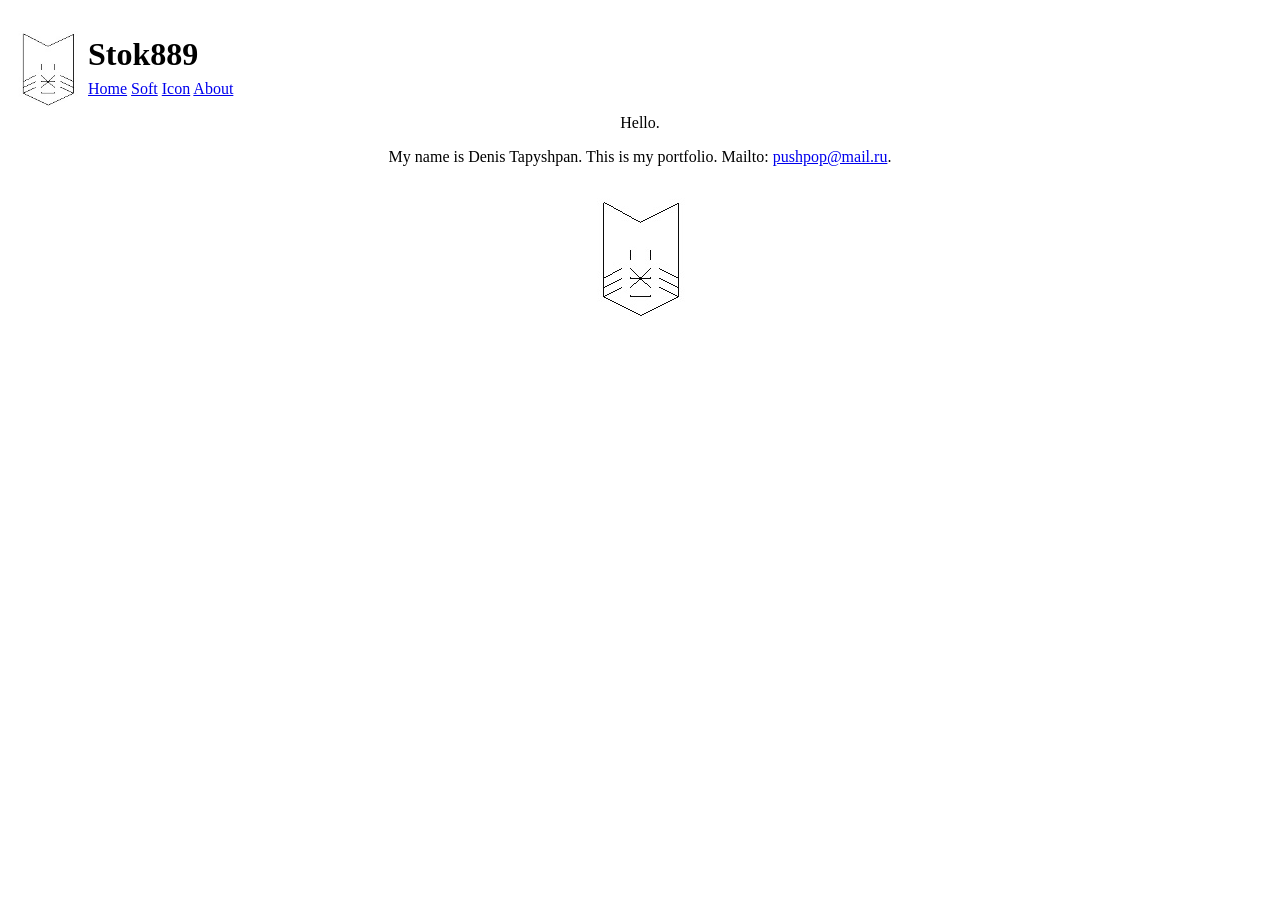
==== index.html @ 985cb647 "delete footer" ====
<!doctype html>
<html>
    <head>
        <title>
            porfolio
        </title>
        <meta name="viewport" content="width=device-width, initial-scale=1">
        <link rel="stylesheet" href="https://www.w3schools.com/w3css/5/w3.css">
        <link rel="stylesheet" href="style.css">
    </head>
    <body>
        <div class="header">
            <!--<img src="portfolio-icon-3-1.jpg"> -->
            <img src="img/portfolio-icon-3-3.jpg">
            <h1>Stok889</h1>
        </div>

        <div class="w3-bar w3-green">
            <a href="index.html" class="w3-bar-item w3-button w3-mobile">Home</a>
            <a href="soft.html" class="w3-bar-item w3-button w3-mobile">Soft</a>
            <a href="icon.html" class="w3-bar-item w3-button w3-mobile">Icon</a>
            <a href="about.html" class="w3-bar-item w3-button w3-mobile">About</a>
        </div>

        <div class="container">
            <p>
                Hello.
            </p>
            <p>
                My name is Denis Tapyshpan. This is my portfolio. Mailto: <a href="mailto: pushpop@mail.ru">pushpop@mail.ru</a>.
            </p>
            <img src="img/portfolio-icon-3-3.jpg">
        </div>
    </body>
</html>
---- style.css ----
.header img{
    float: left;
    width: 80px;
    height: 90px;
}

.header h1{
    position: relative;
    top: 15px;
}

.w3-container{
    max-width: 400px;
    margin: 0 auto;
}

.container{
    text-align: center;
}
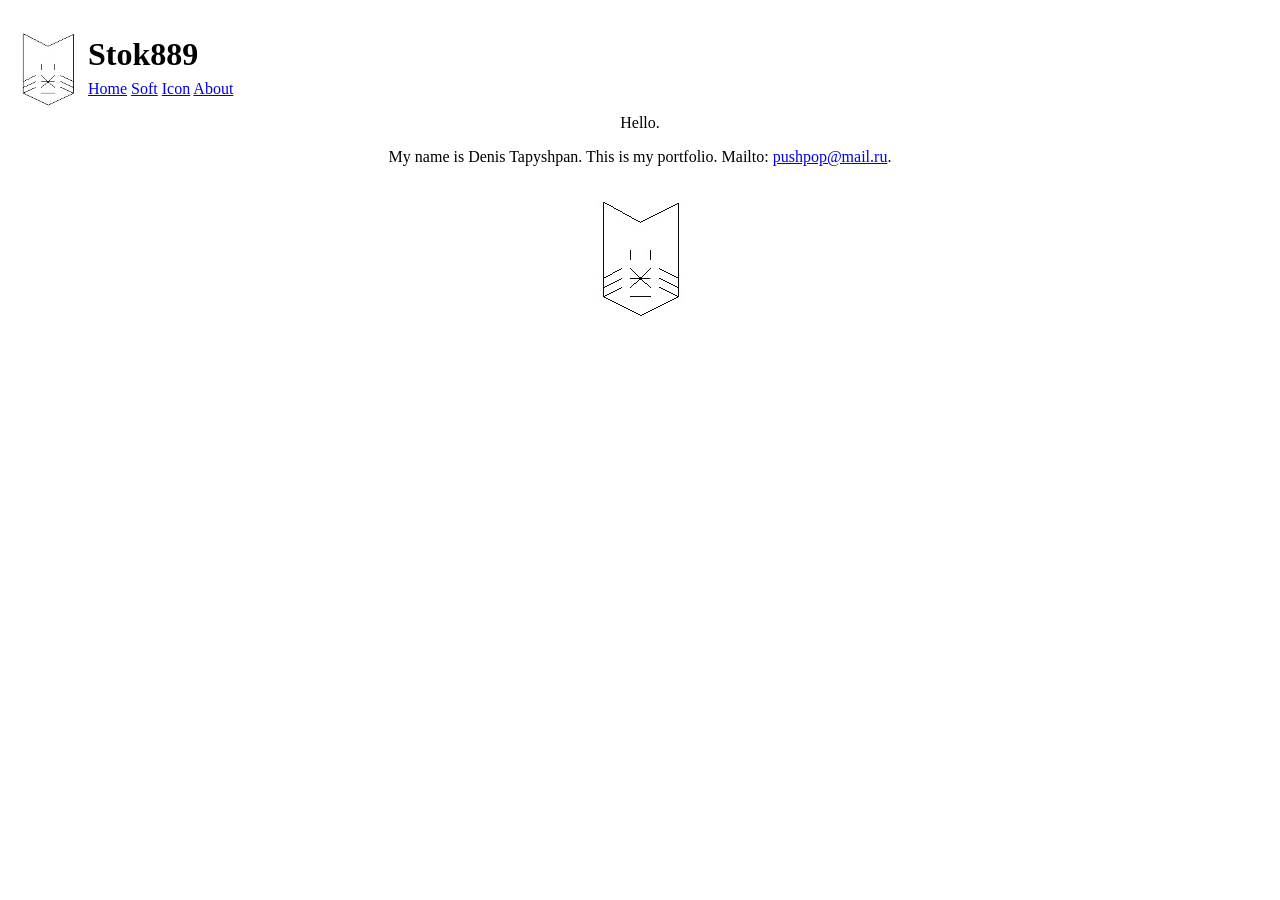
==== commit 936e2190: "icon change" ====
--- a/index.html
+++ b/index.html
@@ -11,7 +11,7 @@
     <body>
         <div class="header">
             <!--<img src="portfolio-icon-3-1.jpg"> -->
-            <img src="img/portfolio-icon-3-3.jpg">
+            <img src="img/portfolio-icon-4.jpg">
             <h1>Stok889</h1>
         </div>
 
@@ -29,7 +29,7 @@
             <p>
                 My name is Denis Tapyshpan. This is my portfolio. Mailto: <a href="mailto: pushpop@mail.ru">pushpop@mail.ru</a>.
             </p>
-            <img src="img/portfolio-icon-3-3.jpg">
+            <img src="img/portfolio-icon-4.jpg">
         </div>
     </body>
 </html>
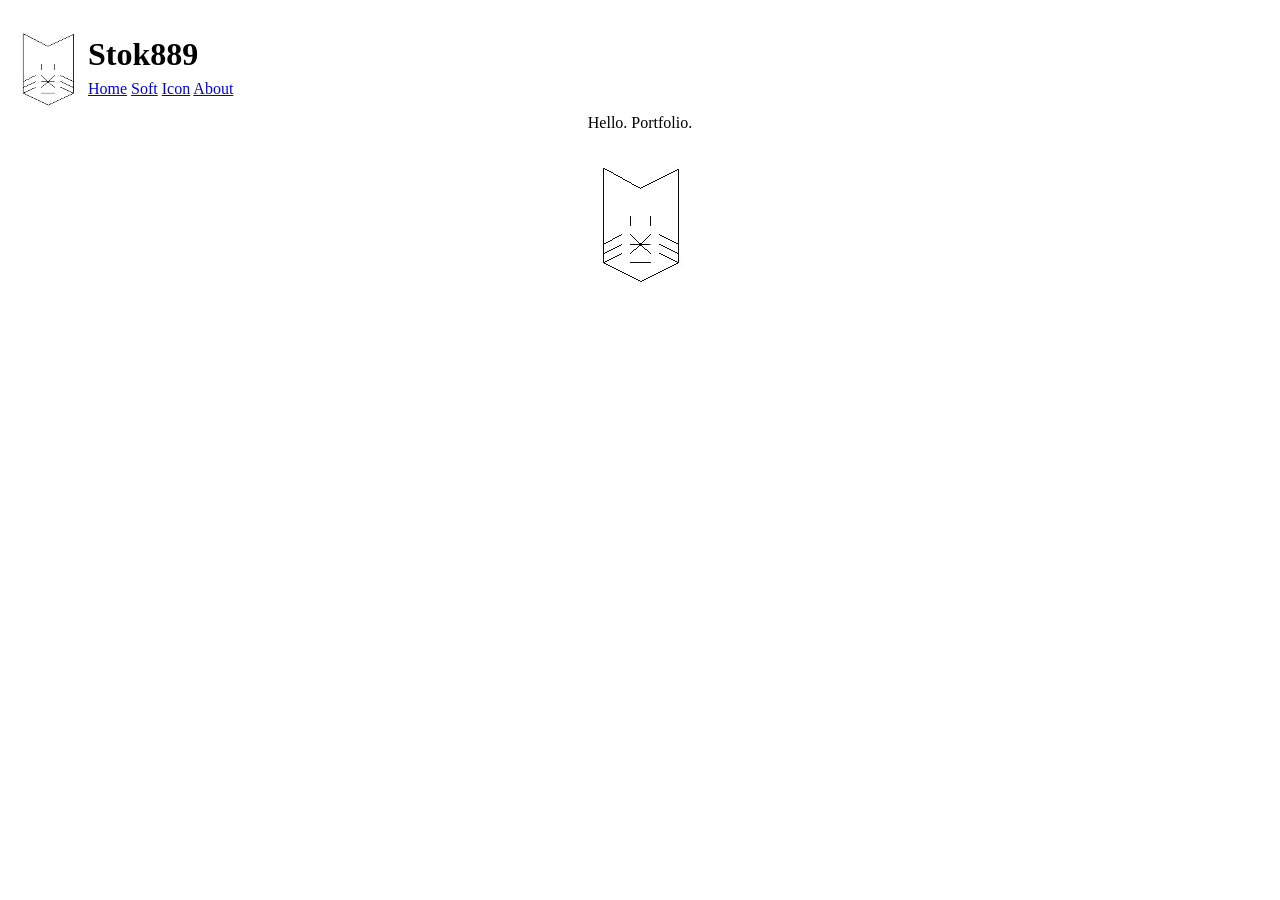
==== commit 55d9d2d0: "text" ====
--- a/index.html
+++ b/index.html
@@ -25,9 +25,7 @@
         <div class="container">
             <p>
                 Hello.
-            </p>
-            <p>
-                My name is Denis Tapyshpan. This is my portfolio. Mailto: <a href="mailto: pushpop@mail.ru">pushpop@mail.ru</a>.
+                Portfolio.
             </p>
             <img src="img/portfolio-icon-4.jpg">
         </div>
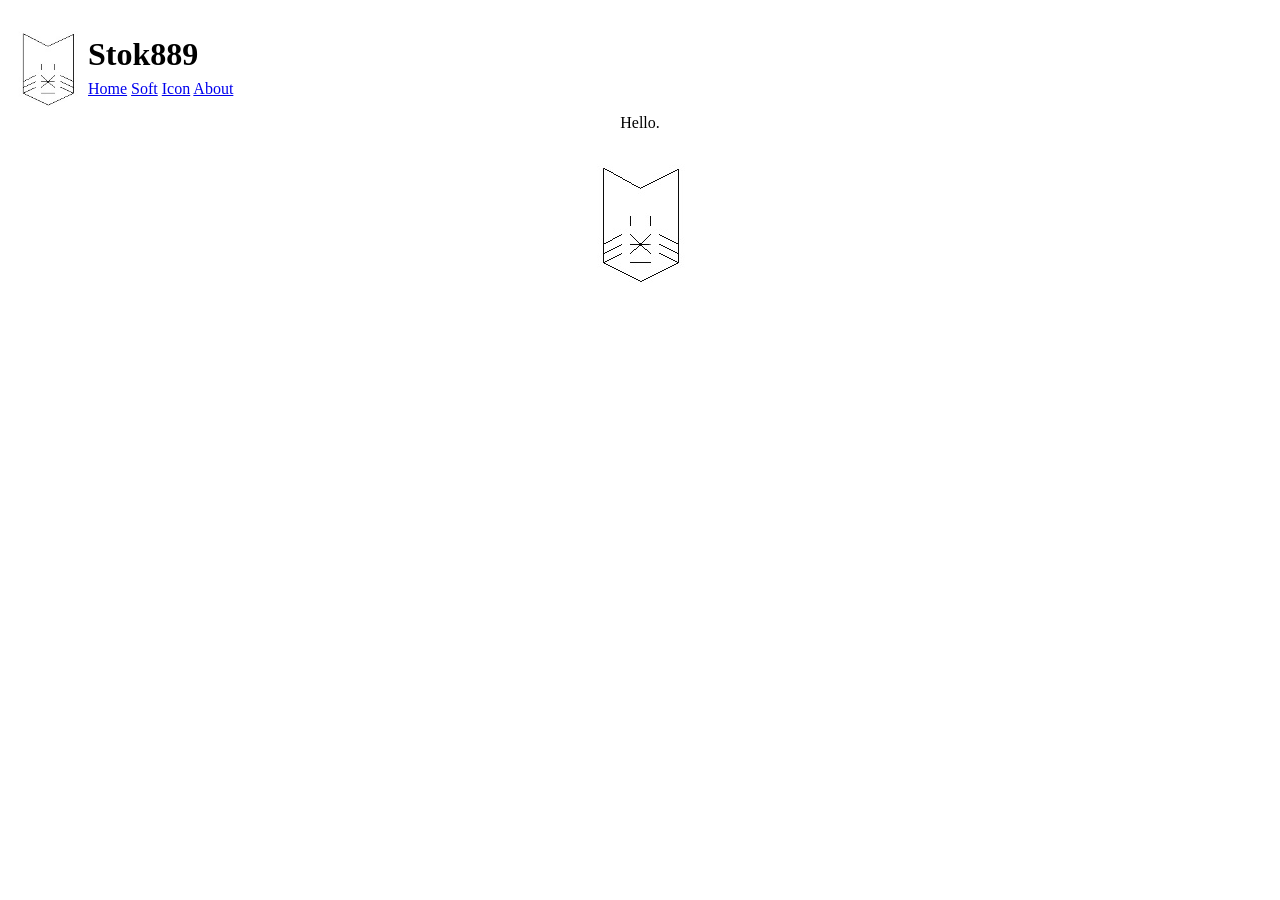
==== commit 03a72803: "text" ====
--- a/index.html
+++ b/index.html
@@ -25,7 +25,6 @@
         <div class="container">
             <p>
                 Hello.
-                Portfolio.
             </p>
             <img src="img/portfolio-icon-4.jpg">
         </div>
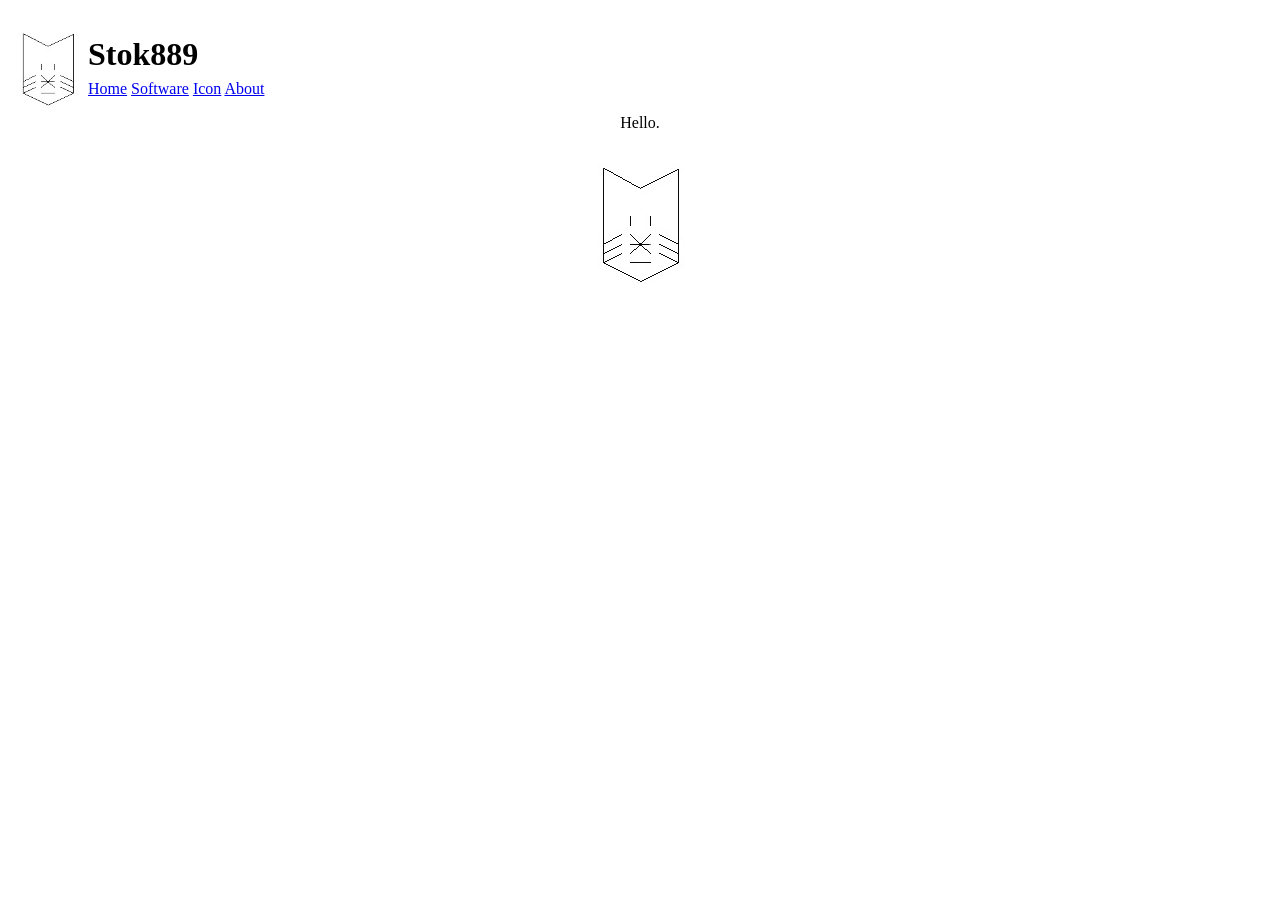
==== commit 350ab6ce: "menu item software" ====
--- a/index.html
+++ b/index.html
@@ -17,7 +17,7 @@
 
         <div class="w3-bar w3-green">
             <a href="index.html" class="w3-bar-item w3-button w3-mobile">Home</a>
-            <a href="soft.html" class="w3-bar-item w3-button w3-mobile">Soft</a>
+            <a href="soft.html" class="w3-bar-item w3-button w3-mobile">Software</a>
             <a href="icon.html" class="w3-bar-item w3-button w3-mobile">Icon</a>
             <a href="about.html" class="w3-bar-item w3-button w3-mobile">About</a>
         </div>
--- a/style.css
+++ b/style.css
@@ -16,4 +16,9 @@
 
 .container{
     text-align: center;
+}
+
+.text{
+    margin-left: 30%;
+    margin-right: 30%;
 }
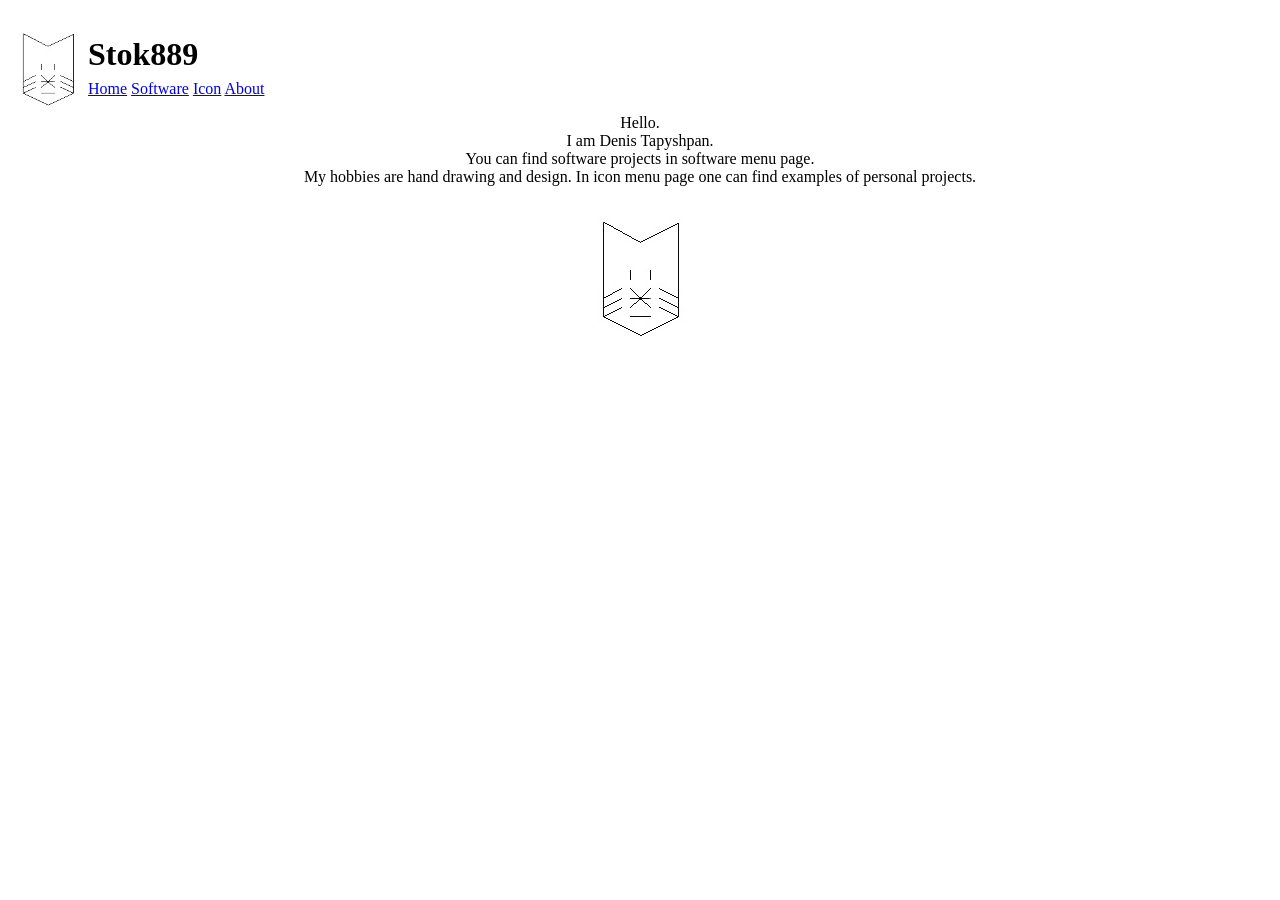
==== commit 03af24a5: "text" ====
--- a/index.html
+++ b/index.html
@@ -24,7 +24,11 @@
 
         <div class="container">
             <p>
-                Hello.
+                Hello. <br>
+                I am Denis Tapyshpan. <br>
+                You can find software projects in software menu page. <br>
+                My hobbies are hand drawing and design. In icon menu page one can 
+                find examples of personal projects.
             </p>
             <img src="img/portfolio-icon-4.jpg">
         </div>
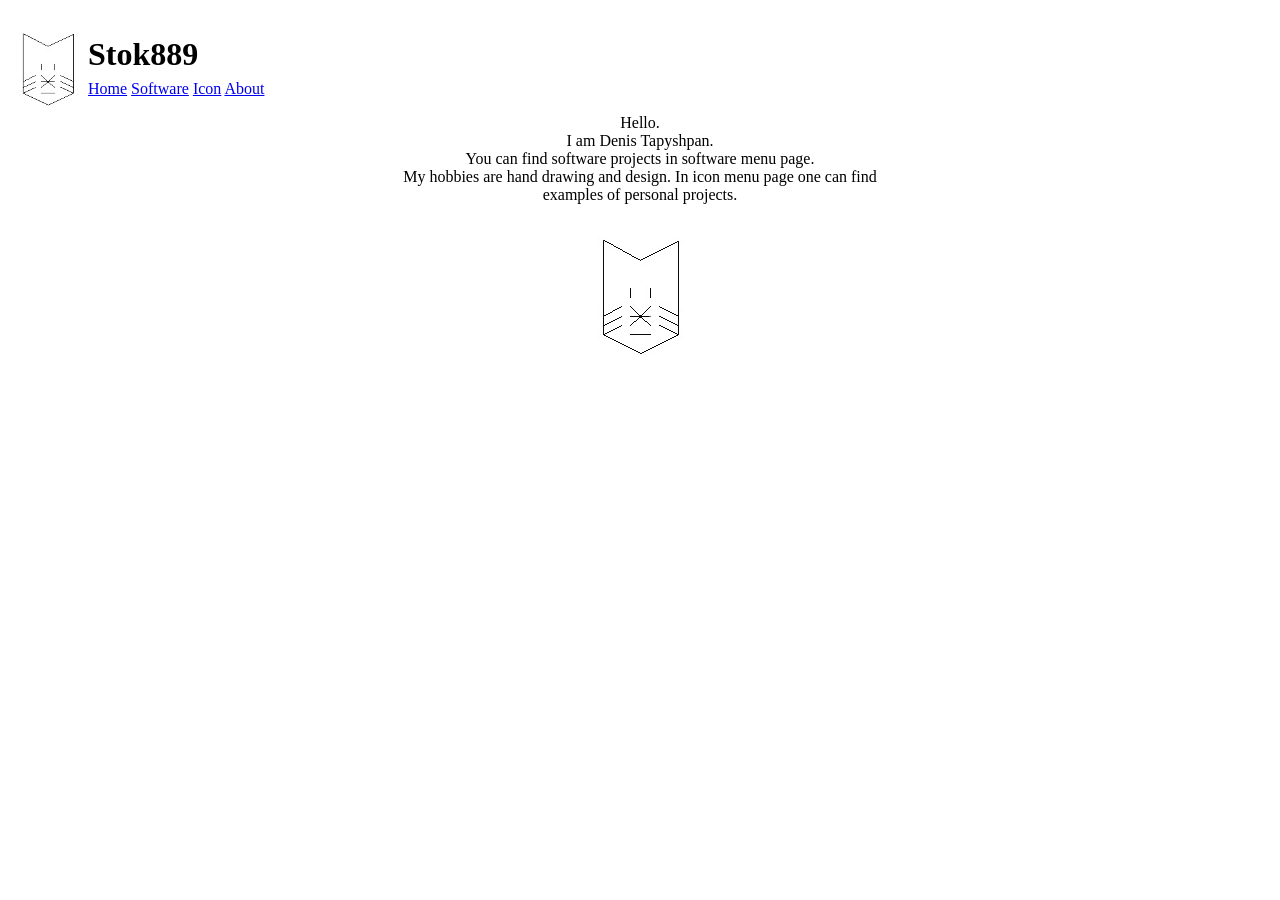
==== commit 280e933d: "text margin left and right" ====
--- a/index.html
+++ b/index.html
@@ -22,7 +22,7 @@
             <a href="about.html" class="w3-bar-item w3-button w3-mobile">About</a>
         </div>
 
-        <div class="container">
+        <div class="container text">
             <p>
                 Hello. <br>
                 I am Denis Tapyshpan. <br>
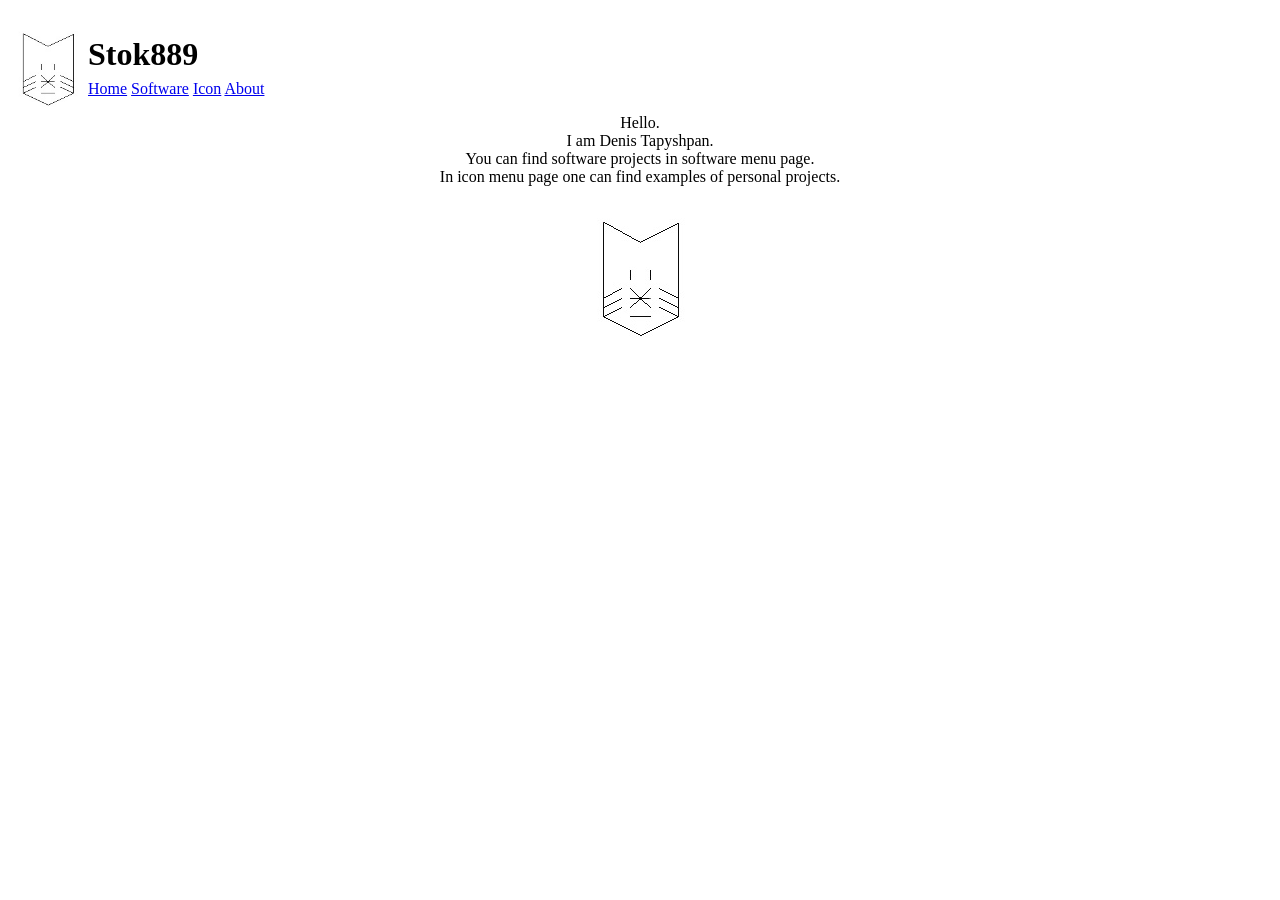
==== commit 451fd164: "text" ====
--- a/index.html
+++ b/index.html
@@ -27,8 +27,7 @@
                 Hello. <br>
                 I am Denis Tapyshpan. <br>
                 You can find software projects in software menu page. <br>
-                My hobbies are hand drawing and design. In icon menu page one can 
-                find examples of personal projects.
+                In icon menu page one can find examples of personal projects.
             </p>
             <img src="img/portfolio-icon-4.jpg">
         </div>
